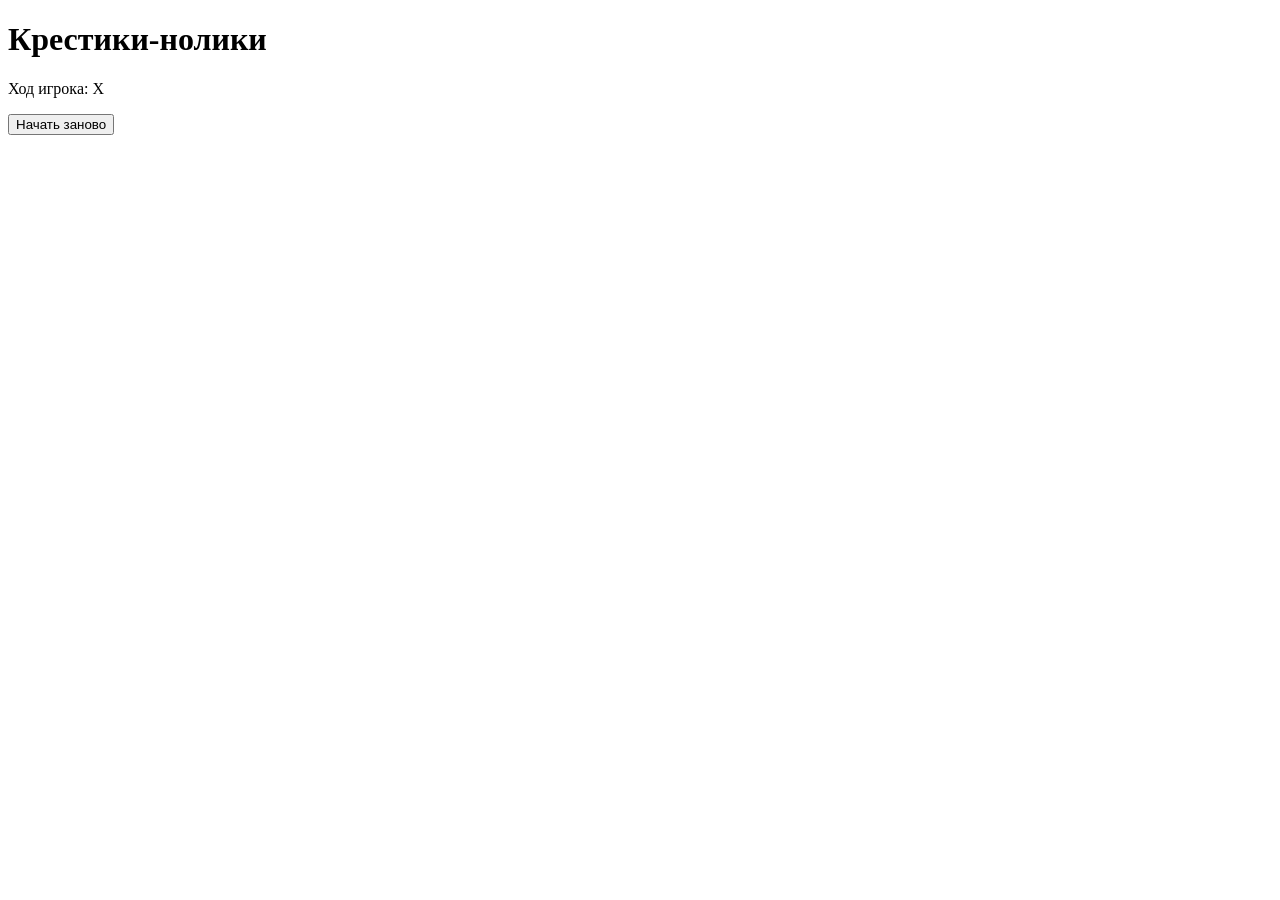
==== tic-tac-toe/index.html @ 09e471b1 "Step 6: added HTML structure for tic-tac-toe" ====
<!DOCTYPE html>
<html lang="ru">
<head>
  <meta charset="UTF-8">
  <meta name="viewport" content="width=device-width, initial-scale=1.0">
  <title>Крестики-нолики</title>
</head>
<body>
  <h1>Крестики-нолики</h1>
  <p id="status">Ход игрока: X</p>
  <div class="board">
    <div class="cell" data-index="0"></div>
    <div class="cell" data-index="1"></div>
    <div class="cell" data-index="2"></div>

    <div class="cell" data-index="3"></div>
    <div class="cell" data-index="4"></div>
    <div class="cell" data-index="5"></div>

    <div class="cell" data-index="6"></div>
    <div class="cell" data-index="7"></div>
    <div class="cell" data-index="8"></div>
  </div>
  <button id="restart">Начать заново</button>
</body>
</html>
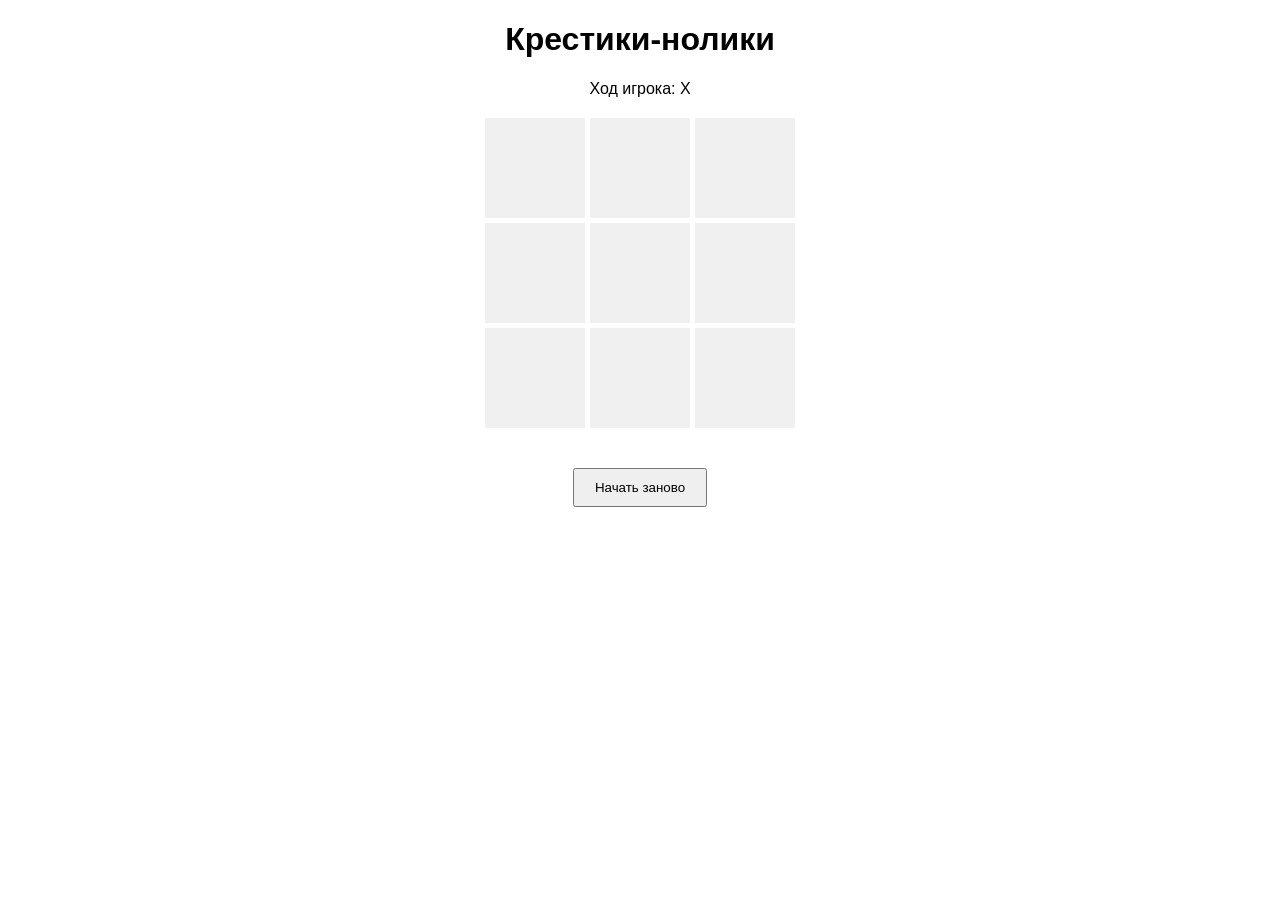
==== commit 9b8b1217: "Completed Lab" ====
--- a/tic-tac-toe/index.html
+++ b/tic-tac-toe/index.html
@@ -7,6 +7,7 @@
 </head>
 <body>
   <h1>Крестики-нолики</h1>
+  <link rel="stylesheet" href="style.css">
   <p id="status">Ход игрока: X</p>
   <div class="board">
     <div class="cell" data-index="0"></div>
@@ -22,5 +23,6 @@
     <div class="cell" data-index="8"></div>
   </div>
   <button id="restart">Начать заново</button>
+  <script src="main.js" defer></script>
 </body>
 </html>
--- a/tic-tac-toe/style.css
+++ b/tic-tac-toe/style.css
@@ -0,0 +1,29 @@
+body{
+  font-family: Arial, sans-serif;
+  text-align: center;
+}
+.board {
+  display: grid;
+  grid-template-columns: repeat(3, 100px);
+  grid-gap:5px;
+  justify-content: center;
+  margin: 20px auto;
+}
+.cell {
+  width: 100px;
+  height: 100px;
+  background: #f0f0f0;
+  font-size: 48px;
+  display: flex;
+  justify-content: center;
+  align-items: center;
+  cursor: pointer;
+  user-select: none;
+}
+.cell:hover{
+  background: #ddd;
+}
+button{
+  margin-top: 20px;
+  padding: 10px 20px;
+}
